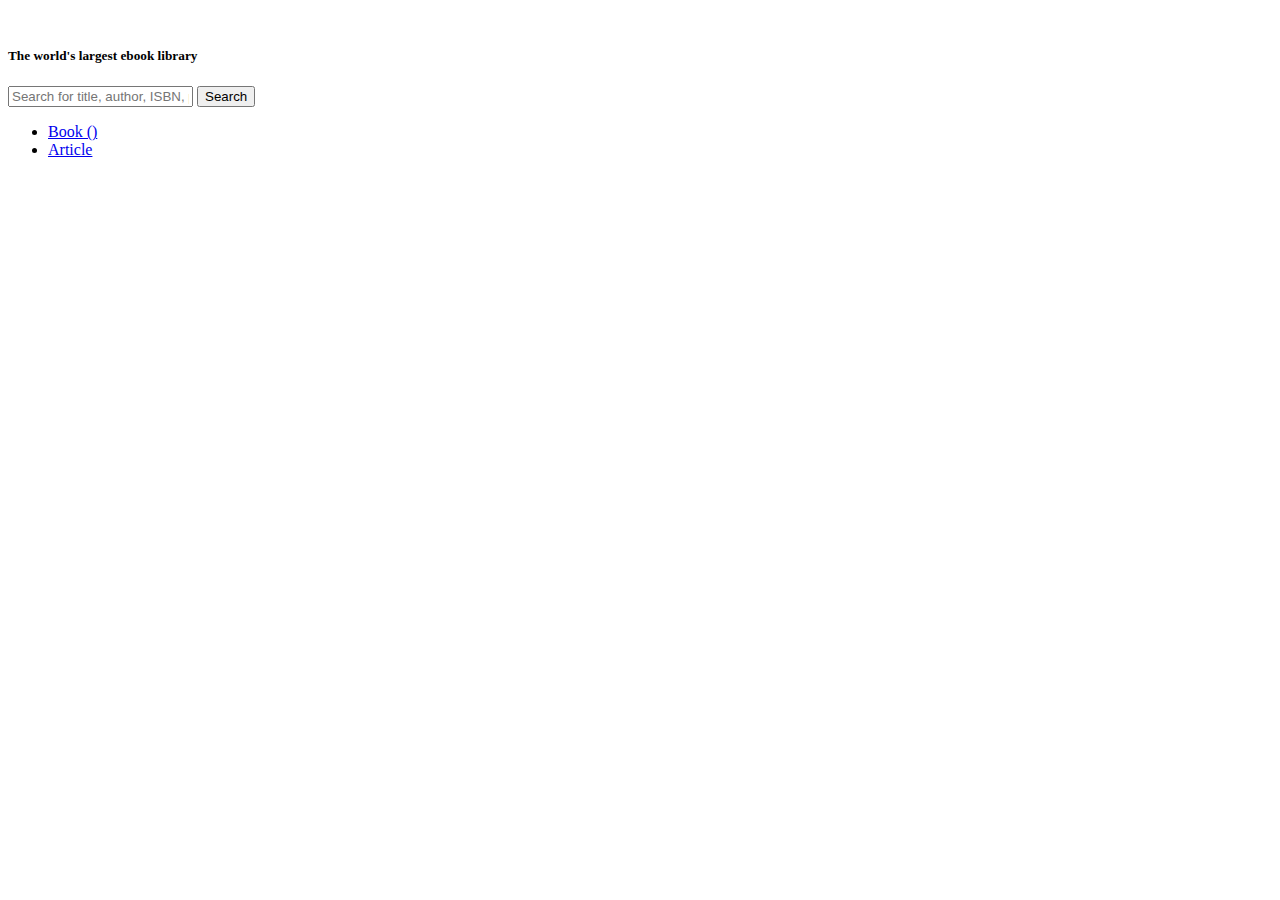
==== index.html @ 7490dc06 "spinner commit" ====
<!DOCTYPE html>
<html lang="en">

<head>
    <meta charset="UTF-8">
    <meta http-equiv="X-UA-Compatible" content="IE=edge">
    <meta name="viewport" content="width=device-width, initial-scale=1.0">
    <title>Book Archive</title>
    <!-- Bootstrap CSS CDN -->
    <link href="https://cdn.jsdelivr.net/npm/bootstrap@5.1.0/dist/css/bootstrap.min.css" rel="stylesheet"
        integrity="sha384-KyZXEAg3QhqLMpG8r+8fhAXLRk2vvoC2f3B09zVXn8CA5QIVfZOJ3BCsw2P0p/We" crossorigin="anonymous">
    <!-- Custom CSS -->
    <link rel="stylesheet" href="./assets/styles/custom.css">
</head>

<body class="container bg-secondary bg-opacity-10">
    <!-- Header Area -->
    <header>
        <div class="mt-5 pt-5">
            <img src="./assets/image/logo.png" class="mx-auto d-block w-auto" alt="">
            <h5 class="text-muted text-center ">The world's largest ebook library </h5>
        </div>
        <div class="input-group mb-3  w-75 mx-auto">
            <input id="search-text" type="text" class="form-control" placeholder="Search for title, author, ISBN, publisher, md5.."
                aria-describedby="button-addon2">
            <button class="btn btn-outline-secondary" type="button" id="button-addon2" onclick="searchBooks()">Search</button>
        </div>
    </header>
    <!-- Main Area -->
    <main>
        <div class="w-75 mx-auto mt-5">
            <div>
                <ul class="nav nav-tabs">
                    <li class="nav-item">
                        <a class="nav-link active" aria-current="page" href="#">Book (<span id="result-count"></span>)</a>
                    </li>

                    <li class="nav-item">
                        <a class="nav-link text-muted" href="#">Article</a>
                    </li>

                </ul>
            </div>
            
                <div id="spinner" class="mx-auto mt-5 spinner-border" role="status">
                    <span class="visually-hidden">Loading...</span>
                  </div>
                <table class="table table-hover bg-white" >
            </div>
                <tbody id="book-list">
                    
                </tbody>
                
            </table>
        </div>
    </main>

    <!-- Footer Area -->
    <footer></footer>
    <!-- Main Js -->
    <script src="./assets/scripts/main.js"></script>
    <!-- Bootstrap JS CDN -->
    <script src="https://cdn.jsdelivr.net/npm/bootstrap@5.1.0/dist/js/bootstrap.bundle.min.js"
        integrity="sha384-U1DAWAznBHeqEIlVSCgzq+c9gqGAJn5c/t99JyeKa9xxaYpSvHU5awsuZVVFIhvj"
        crossorigin="anonymous"></script>

</body>

</html>
---- assets/styles/custom.css ----
h1{
    color: aqua;
}
#spinner{
    display: none;
}
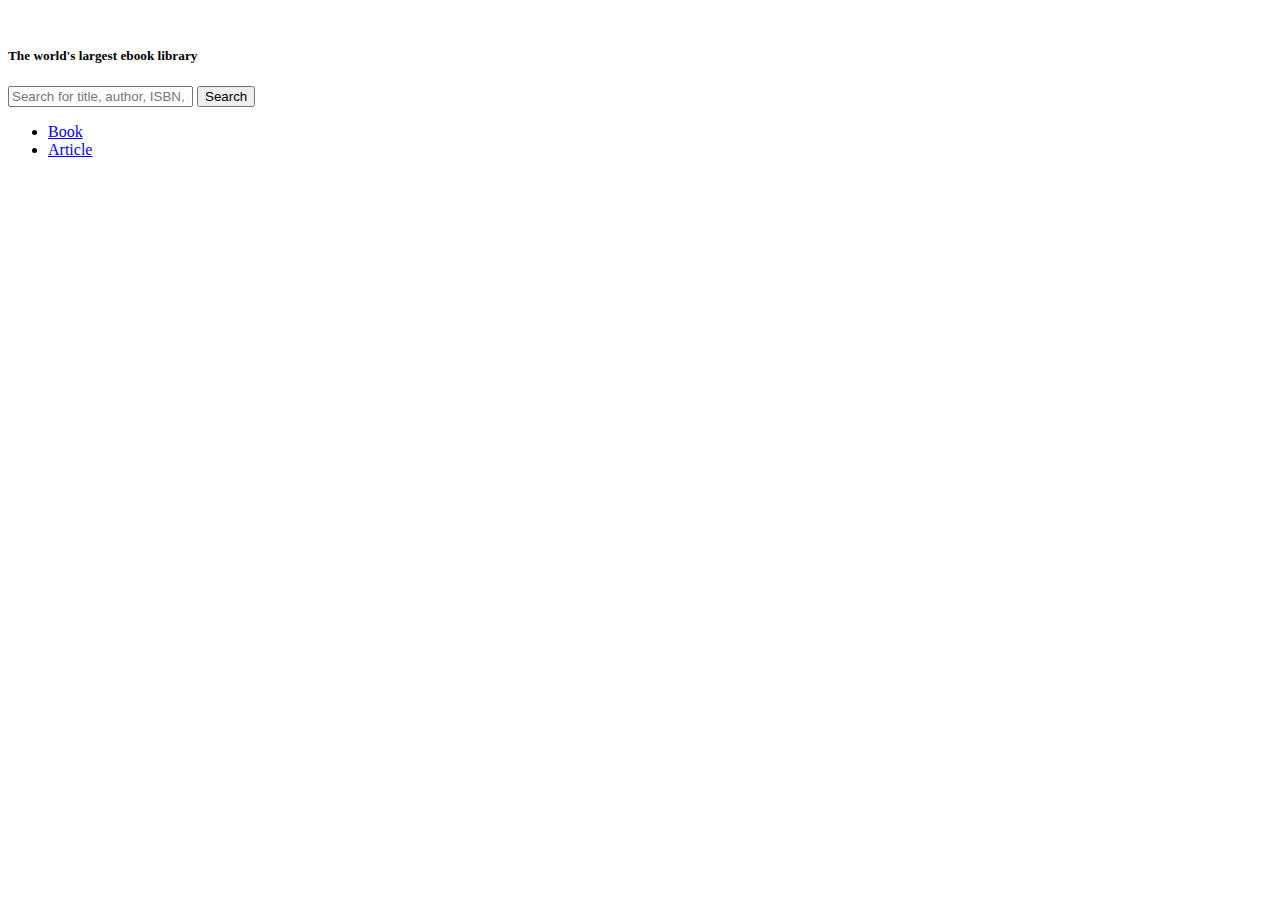
==== commit 48750022: "error  handle" ====
--- a/index.html
+++ b/index.html
@@ -21,9 +21,10 @@
             <h5 class="text-muted text-center ">The world's largest ebook library </h5>
         </div>
         <div class="input-group mb-3  w-75 mx-auto">
-            <input id="search-text" type="text" class="form-control" placeholder="Search for title, author, ISBN, publisher, md5.."
-                aria-describedby="button-addon2">
-            <button class="btn btn-outline-secondary" type="button" id="button-addon2" onclick="searchBooks()">Search</button>
+            <input id="search-text" type="text" class="form-control"
+                placeholder="Search for title, author, ISBN, publisher, md5.." aria-describedby="button-addon2">
+            <button class="btn btn-outline-secondary" type="button" id="button-addon2"
+                onclick="searchBooks()">Search</button>
         </div>
     </header>
     <!-- Main Area -->
@@ -32,26 +33,31 @@
             <div>
                 <ul class="nav nav-tabs">
                     <li class="nav-item">
-                        <a class="nav-link active" aria-current="page" href="#">Book (<span id="result-count"></span>)</a>
+                        <a class="nav-link active" aria-current="page" href="#">Book <span
+                                id="result-count"></span></a>
                     </li>
-
                     <li class="nav-item">
                         <a class="nav-link text-muted" href="#">Article</a>
                     </li>
 
                 </ul>
             </div>
-            
-                <div id="spinner" class="mx-auto mt-5 spinner-border" role="status">
-                    <span class="visually-hidden">Loading...</span>
-                  </div>
-                <table class="table table-hover bg-white" >
+            <!-- error Message -->
+            <div id="error-message" class="text-center text-danger p-5"> </div>
+            <!-- spinner -->
+            <div id="spinner" class="mx-auto mt-5 spinner-border" role="status">
+                <span class="visually-hidden">Loading...</span>
             </div>
-                <tbody id="book-list">
-                    
-                </tbody>
-                
-            </table>
+
+            <!-- Search Result -->
+
+            <table class="table table-hover bg-white">
+        </div>
+        <tbody id="book-list">
+
+        </tbody>
+
+        </table>
         </div>
     </main>
 
--- a/assets/styles/custom.css
+++ b/assets/styles/custom.css
@@ -3,4 +3,4 @@
 }
 #spinner{
     display: none;
-}+}
